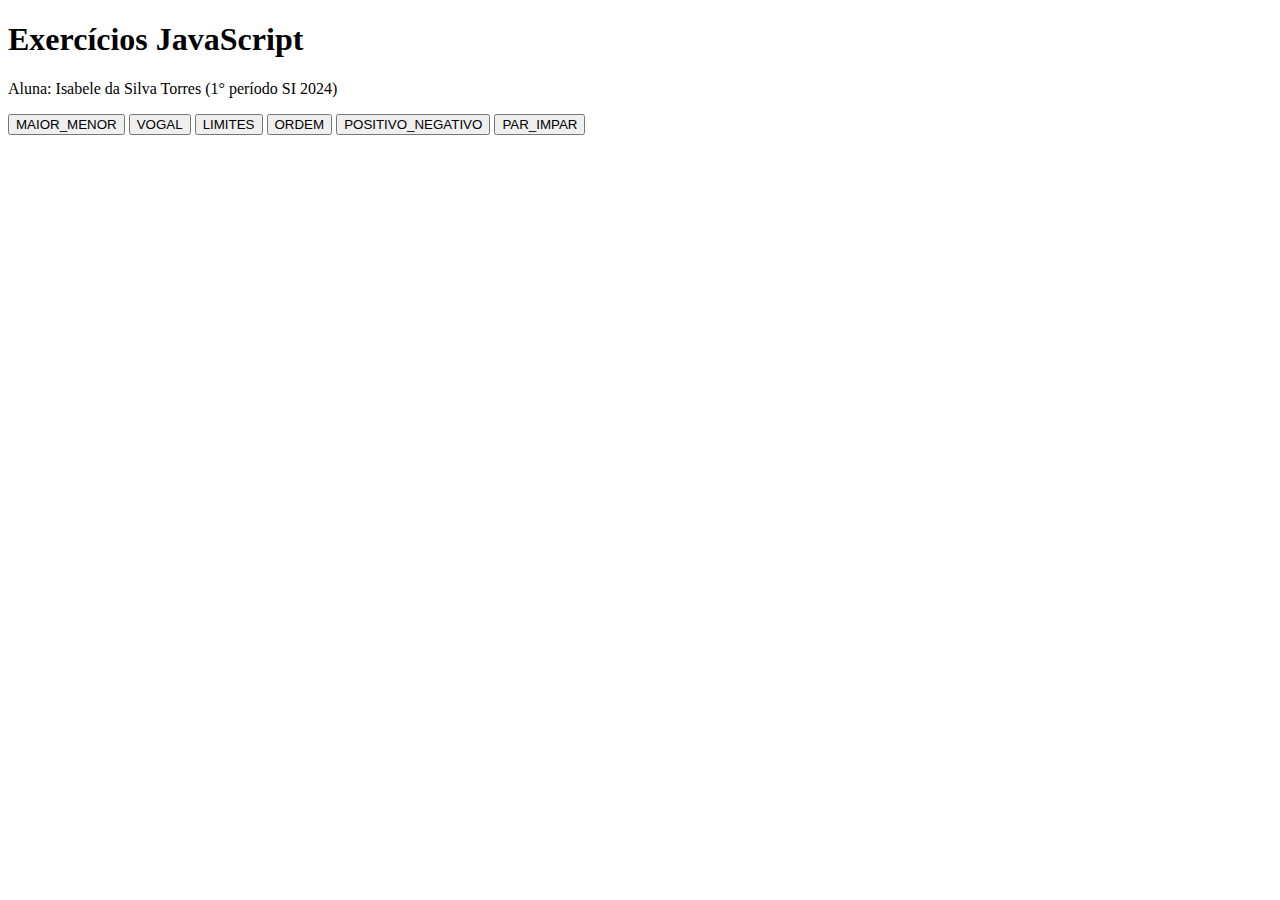
==== index.html @ 9d263820 "finalizacao" ====
<!DOCTYPE html>
<html lang="pt-br">
<head>
    <meta charset="UTF-8">
    <meta name="viewport" content="width=device-width, initial-scale=1.0">
    <title>Exercícios JS</title>
    <script src="script.js"></script>
</head>
<body>
    <h1>Exercícios JavaScript</h1>
    <p>Aluna: Isabele da Silva Torres (1° período SI 2024)</p>
    <button onclick="maiorMenor()">MAIOR_MENOR</button>
    <button onclick="vogal()">VOGAL</button>
    <button onclick="limites()">LIMITES</button>
    <button onclick="ordem()">ORDEM</button>
    <button onclick="negaPosi()">POSITIVO_NEGATIVO</button>
    <button onclick="parImpar()">PAR_IMPAR</button>
   
    
</body>
</html>
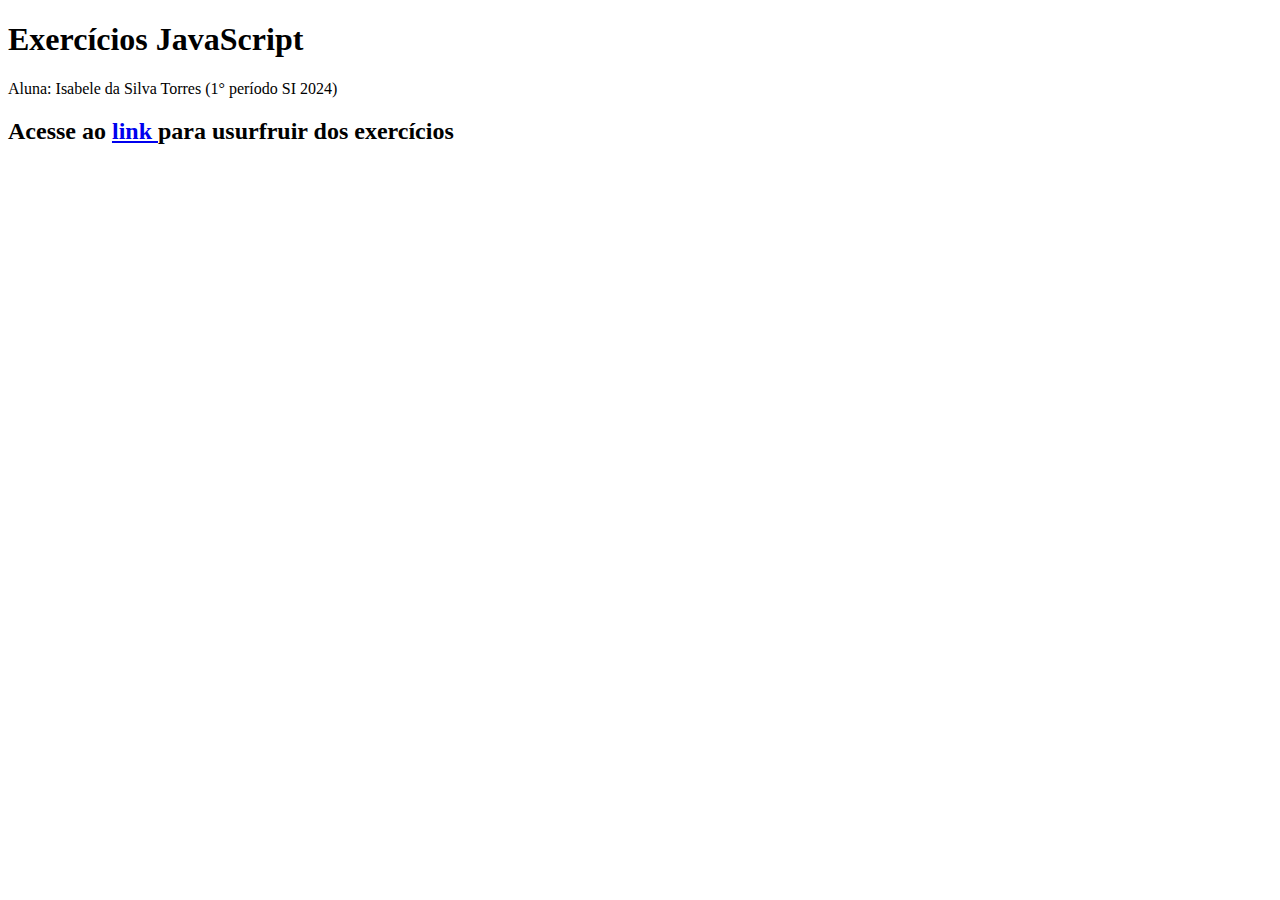
==== commit 74ac0aa6: "pagprincipal" ====
--- a/index.html
+++ b/index.html
@@ -4,17 +4,13 @@
     <meta charset="UTF-8">
     <meta name="viewport" content="width=device-width, initial-scale=1.0">
     <title>Exercícios JS</title>
-    <script src="script.js"></script>
+   
 </head>
 <body>
     <h1>Exercícios JavaScript</h1>
     <p>Aluna: Isabele da Silva Torres (1° período SI 2024)</p>
-    <button onclick="maiorMenor()">MAIOR_MENOR</button>
-    <button onclick="vogal()">VOGAL</button>
-    <button onclick="limites()">LIMITES</button>
-    <button onclick="ordem()">ORDEM</button>
-    <button onclick="negaPosi()">POSITIVO_NEGATIVO</button>
-    <button onclick="parImpar()">PAR_IMPAR</button>
+     <h2>Acesse ao <a href="exercicios.html">link </a>para usurfruir dos exercícios</h2>
+    
    
     
 </body>
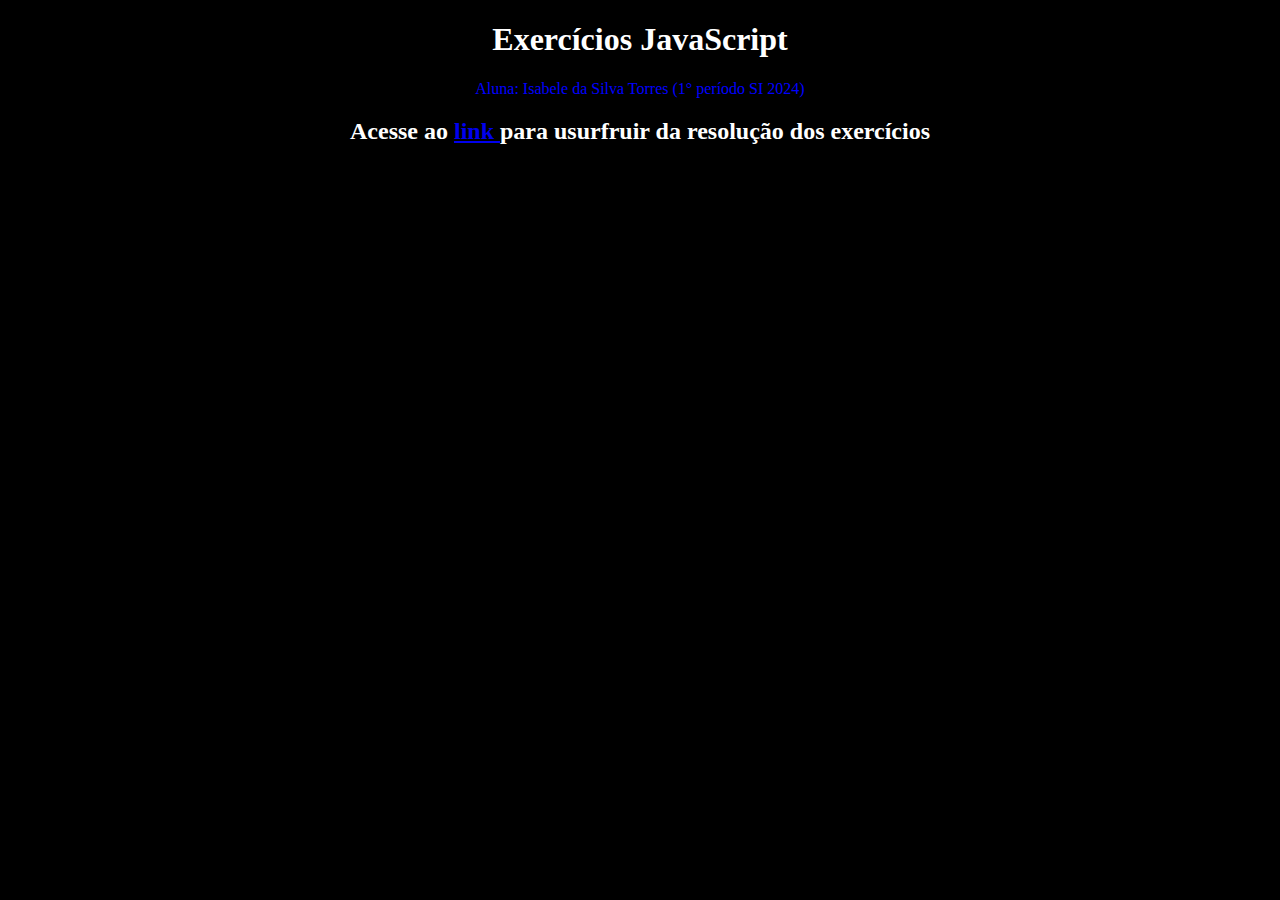
==== commit ed5db6e8: "mudfinais" ====
--- a/index.html
+++ b/index.html
@@ -4,12 +4,13 @@
     <meta charset="UTF-8">
     <meta name="viewport" content="width=device-width, initial-scale=1.0">
     <title>Exercícios JS</title>
-   
+    <link rel="stylesheet" href="style.css">
+</head>
 </head>
 <body>
     <h1>Exercícios JavaScript</h1>
     <p>Aluna: Isabele da Silva Torres (1° período SI 2024)</p>
-     <h2>Acesse ao <a href="exercicios.html">link </a>para usurfruir dos exercícios</h2>
+     <h2>Acesse ao <a href="exercicios.html">link </a>para usurfruir da resolução dos exercícios</h2>
     
    
     
--- a/style.css
+++ b/style.css
@@ -0,0 +1,39 @@
+body{
+  background-color: black;  
+}
+h1{
+    color: white;
+    text-align: center;
+}
+p{
+    color: blue;
+    text-align: center;
+}
+h2{
+    color: white;
+    text-align: center;
+}
+.button-container {
+    display: flex;
+    flex-direction: column;
+    gap: 15px; /* Espaço entre os botões */
+   
+}
+
+.button {
+    padding: 10px 20px;
+    background-color: blue; /* Cor de fundo */
+    color: #fff; /* Cor do texto */
+    border: none; /* Remove a borda padrão */
+    border-radius: 5px; /* Arredonda os cantos */
+    cursor: pointer; /* Muda o cursor para indicar que é clicável */
+    font-size: 16px; /* Tamanho da fonte */
+}
+
+/* Estilo para quando o mouse passa sobre o botão */
+.button:hover {
+    background-color: #2980b9; /* Cor de fundo ao passar o mouse */
+}
+.button:active {
+    background-color: red; /* Cor de fundo ao clicar */
+}